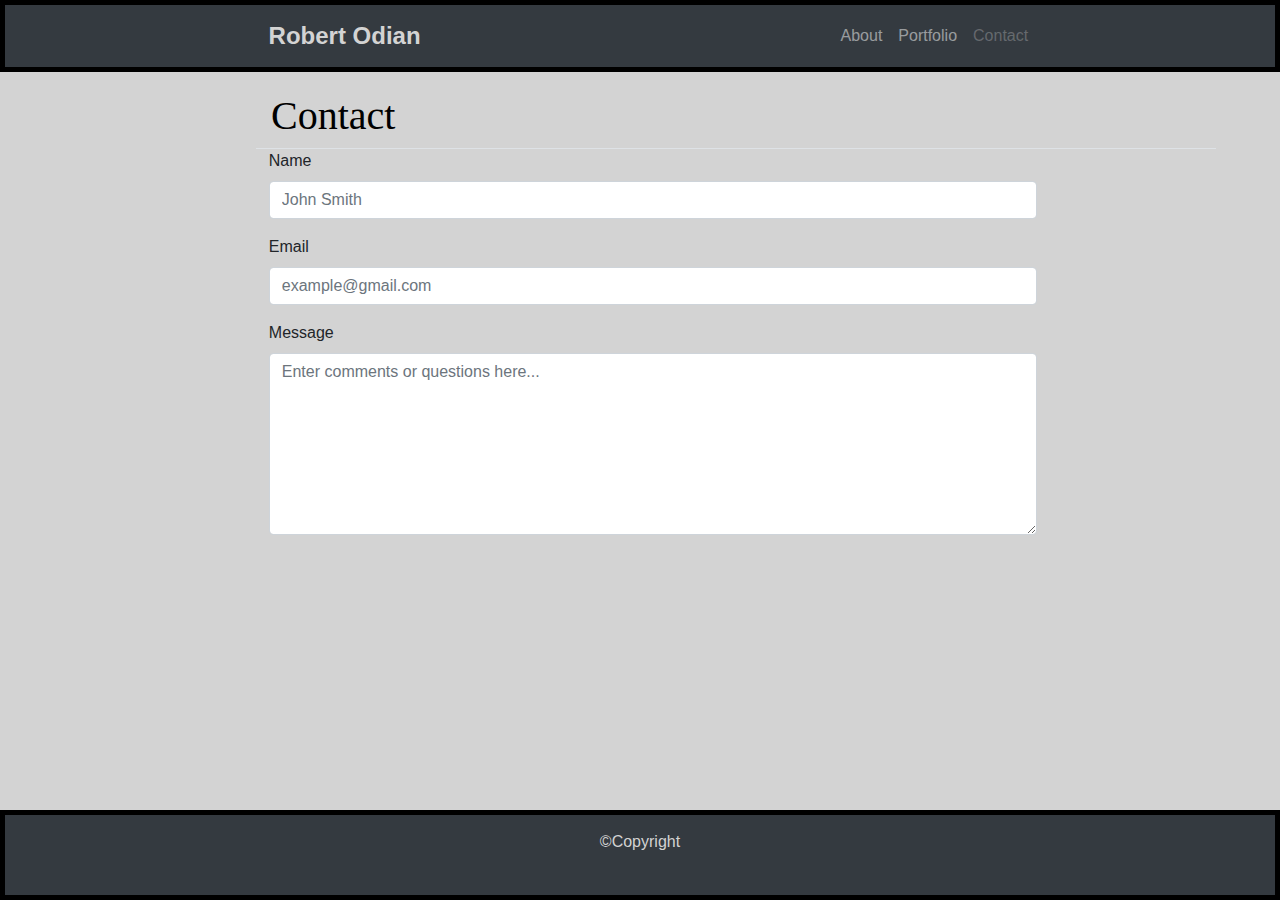
==== contact.html @ d87d6695 "updated portfolio" ====
<!DOCTYPE html>
<html lang="en">
<head>
    <meta charset="UTF-8">
    <meta name="viewport" content="width=device-width, initial-scale=1.0">
    <meta http-equiv="X-UA-Compatible" content="ie=edge">
    <title>Robert Odian Contact</title>
    <link rel="stylesheet" href="https://stackpath.bootstrapcdn.com/bootstrap/4.3.1/css/bootstrap.min.css" integrity="sha384-ggOyR0iXCbMQv3Xipma34MD+dH/1fQ784/j6cY/iJTQUOhcWr7x9JvoRxT2MZw1T" crossorigin="anonymous">
    <link href="assets/css/bsstyle.css" rel="stylesheet" type="text/css">
</head>

<nav class="navbar navbar-fixed-top navbar-expand-lg navbar-dark bg-dark">
    <a class="navbar-brand" id = "navbar-name" href="#">Robert Odian</a>
    <button class="navbar-toggler" type="button" data-toggle="collapse" data-target="#navbarNav" aria-controls="navbarNav" aria-expanded="false" aria-label="Toggle navigation">
      <span class="navbar-toggler-icon"></span>
    </button>
    <div class="collapse navbar-collapse" id="navbarNav">
      <ul class="navbar-nav ml-auto">
        <li class="nav-item">
          <a class="nav-link" href="index.html">About</a>
        </li>
        <li class="nav-item">
          <a class="nav-link" href="portfolio.html">Portfolio</a>
        </li>
        <li class="nav-item">
          <a class="nav-link disabled" href="#">Contact</a>
        </li>
      </ul>
    </div>
  </nav>


<body>
    <div class="container">
      <div class="row border-bottom">
         <div class="col-md-3"><h1>Contact<h1>
         </div>
      </div>
    </div>

  <form class="contact">
    <div class="form-group">
      <label for="exampleFormControlInput1">Name</label>
      <input type="email" class="form-control" id="exampleFormControlInput1" placeholder="John Smith">
    </div>
    <div class="form-group">
      <label for="exampleFormControlInput1">Email</label>
      <input type="email" class="form-control" id="exampleFormControlInput1" placeholder="example@gmail.com">
    </div>
    <div class="form-group">
      <label for="exampleFormControlTextarea1">Message</label>
      <textarea class="form-control" id="exampleFormControlTextarea1" placeholder= "Enter comments or questions here..." rows="7"></textarea>
    </div>
  </form>
  
     
      

<footer class="footer">
    <div class="copy">©Copyright</div>
</footer>   
  
<script src="https://code.jquery.com/jquery-3.3.1.slim.min.js" integrity="sha384-q8i/X+965DzO0rT7abK41JStQIAqVgRVzpbzo5smXKp4YfRvH+8abtTE1Pi6jizo" crossorigin="anonymous"></script>
<script src="https://cdnjs.cloudflare.com/ajax/libs/popper.js/1.14.7/umd/popper.min.js" integrity="sha384-UO2eT0CpHqdSJQ6hJty5KVphtPhzWj9WO1clHTMGa3JDZwrnQq4sF86dIHNDz0W1" crossorigin="anonymous"></script>
<script src="https://stackpath.bootstrapcdn.com/bootstrap/4.3.1/js/bootstrap.min.js" integrity="sha384-JjSmVgyd0p3pXB1rRibZUAYoIIy6OrQ6VrjIEaFf/nJGzIxFDsf4x0xIM+B07jRM" crossorigin="anonymous"></script>

<body>
    
</body>
</html>
---- assets/css/bsstyle.css ----
.navbar {
  height: 15%;
  width: 100%;
  background-color: #666666;
  border: 5px solid  black;
}

#navbar-name {
  color:lightgray;
  font-weight: 700;
}

#navbarNav {
  margin-right: 18%;
}

.navbar-brand{
  text-align: center;
  margin-left: 20%;
  font-size: x-large;
}

.imgtext{
    margin-left: 20%;
    line-height: 250%;
    width: 80%;
    height: 20%;
    margin-bottom: 10%;
}

.container{
    font-family: 'Georgia', Times, Times New Roman, serif;
    margin-top: 20px;
    margin-left: 20%;
    color: black;
    width: 960px;
    margin-bottom: 0px;
}

.contact{
  width: 60%;
  margin-left: 21%;
}

  .footer {
    color: lightgray;
    text-align: center;
    background-color: #343A40;
    border: 5px solid black;
    padding: 0px;
    height: 10%;
    width: 100%;
    margin-top: 536px; 
    position: fixed;
    bottom: 0;
  }

.copy {
    margin-top: 15px;
}
  
.img-thumbnail {
  height: 175px;
  width: 175px;
  float: left;
  border: none;
  padding-right: 20px;
  background-color: lightgray;
}

.img-fluid{
  height: 25%;
  width: 25%;
  padding: 3px;
  margin-left: 20%;
  margin-bottom: 10%;
}

body {
  background-color: lightgray;
}
.container3{
  position: relative;
  float: left;
}

.container3 h2 {
  position: absolute;
  font-size: 150%;
  line-height: 80px;
  height: 80px;
  width: 98%;
  height: 80px;
  bottom: 60px;
  margin-left: 21%;
}

.container3 img {
  height:400px;
  width: 400px;
}

.section {
  width: 70%;
  margin-left: 15%; 
  float: left;
  padding-bottom: 75px;
  margin-right: 25%;
}

.link {
  background-color: #4aaaa5;
  color: #ffffff;
  width: 125px;
  text-align: center;
  font-size: small;
  position: relative;
}

.col-sm-6 {
  width: 50%;
  border: none;
  float: left;
  /* padding-bottom: 5%; */
}

.card {
  border: none;
  display: inline;
  
}

.btn {
  background-color: black;
  border: none;
  color: lightgray;
  
}

.btn:hover {
  background-color: #343A40;
  /* border-style: solid;
  border-width: 5px;
  border-color: black; */
  overflow: hidden;
}

.card-img-top {
    width:100%;
    height: 100%;
  }
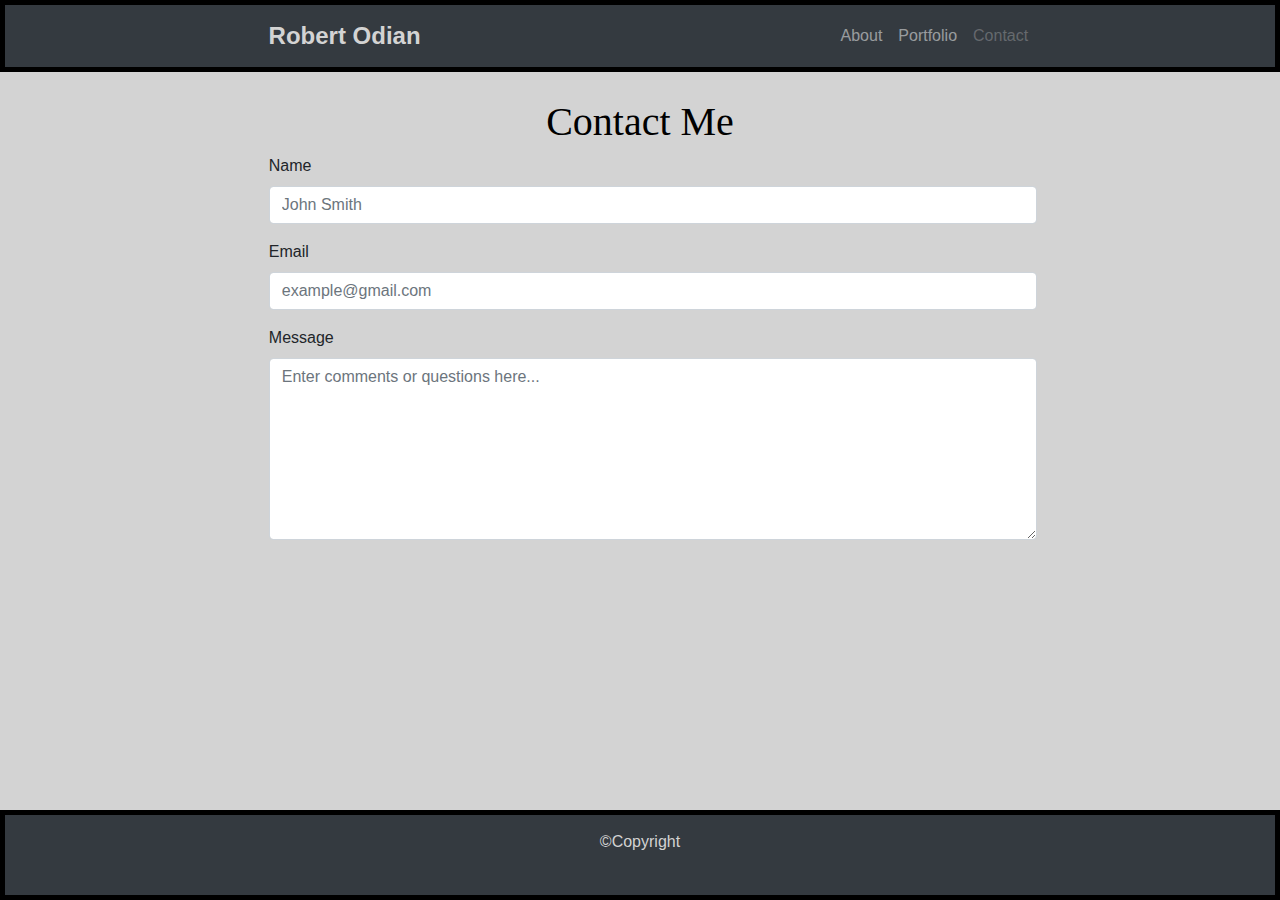
==== commit 37f17653: "tweaked media queries and headers/footers" ====
--- a/contact.html
+++ b/contact.html
@@ -31,11 +31,11 @@
 
 
 <body>
-    <div class="container">
-      <div class="row border-bottom">
-         <div class="col-md-3"><h1>Contact<h1>
+    <div>
+      <!-- <div class="row border-bottom"> -->
+         <div class="container"><h1>Contact Me<h1>
          </div>
-      </div>
+      <!-- </div> -->
     </div>
 
   <form class="contact">
--- a/assets/css/bsstyle.css
+++ b/assets/css/bsstyle.css
@@ -30,10 +30,10 @@
 
 .container{
     font-family: 'Georgia', Times, Times New Roman, serif;
-    margin-top: 20px;
-    margin-left: 20%;
+    margin-top: 2%;
+    text-align: center;
     color: black;
-    width: 960px;
+    width: 100%;
     margin-bottom: 0px;
 }
 
@@ -149,3 +149,56 @@
     width:100%;
     height: 100%;
   }
+
+  @media only screen and (min-width: 320px) {
+    .card-container {
+        width: 75%;
+    }
+    body {
+        width: 100%;
+        height: 100%;
+        object-fit: cover;
+    }
+}
+
+@media only screen and (min-width: 600px) {
+  .card-container {
+      width: 65%;
+  }
+  body {
+      width: 100%;
+      height: 100%;
+      object-fit: cover;
+     
+  }
+}
+
+@media only screen and (min-width: 768px) {
+  .card-container {
+      width: 55%;
+  }
+  body {
+      width: 100%;
+      height: 100%;
+  }
+}
+
+@media only screen and (min-width: 992px) {
+   .card-container {
+       width: 45%;
+   }
+   body {
+       width: 100%;
+       height: 100%;
+   }
+}
+
+@media only screen and (min-width: 1200px) {
+ .card-container {
+     width: 35%;
+ }
+ body {
+     width: 100%;
+     height: 100%;
+ }
+}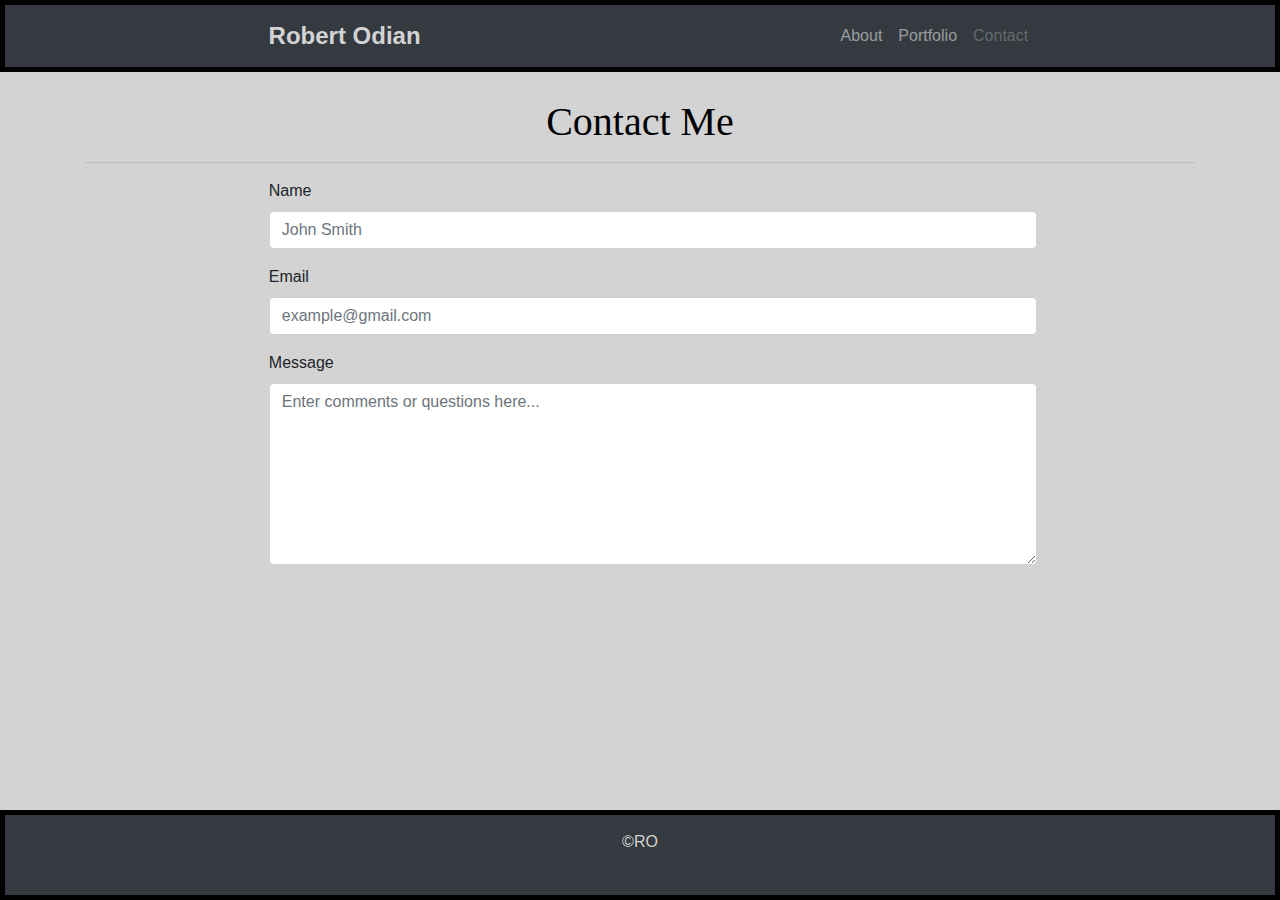
==== commit db1a67fd: "done" ====
--- a/contact.html
+++ b/contact.html
@@ -33,7 +33,7 @@
 <body>
     <div>
       <!-- <div class="row border-bottom"> -->
-         <div class="container"><h1>Contact Me<h1>
+         <div class="container"><h1>Contact Me<h1><hr>
          </div>
       <!-- </div> -->
     </div>
@@ -57,7 +57,7 @@
       
 
 <footer class="footer">
-    <div class="copy">©Copyright</div>
+    <div class="copy">©RO</div>
 </footer>   
   
 <script src="https://code.jquery.com/jquery-3.3.1.slim.min.js" integrity="sha384-q8i/X+965DzO0rT7abK41JStQIAqVgRVzpbzo5smXKp4YfRvH+8abtTE1Pi6jizo" crossorigin="anonymous"></script>
--- a/assets/css/bsstyle.css
+++ b/assets/css/bsstyle.css
@@ -24,7 +24,7 @@
     margin-left: 20%;
     line-height: 250%;
     width: 80%;
-    height: 20%;
+    /* height: 20%; */
     margin-bottom: 10%;
 }
 
@@ -108,15 +108,6 @@
   margin-right: 25%;
 }
 
-.link {
-  background-color: #4aaaa5;
-  color: #ffffff;
-  width: 125px;
-  text-align: center;
-  font-size: small;
-  position: relative;
-}
-
 .col-sm-6 {
   width: 50%;
   border: none;
@@ -150,55 +141,31 @@
     height: 100%;
   }
 
-  @media only screen and (min-width: 320px) {
-    .card-container {
-        width: 75%;
+  @media only screen 
+  and (min-device-width : 375px) 
+  and (max-device-width : 667px) {
+    .col-sm-6 {
+      width: 100%;
+      }
     }
-    body {
-        width: 100%;
-        height: 100%;
-        object-fit: cover;
-    }
-}
+  
 
-@media only screen and (min-width: 600px) {
-  .card-container {
+@media only screen 
+and (min-device-width : 667px) 
+and (max-device-width : 992px)  {
+  .col-sm-6 {
       width: 65%;
-  }
-  body {
-      width: 100%;
-      height: 100%;
-      object-fit: cover;
-     
-  }
-}
-
-@media only screen and (min-width: 768px) {
-  .card-container {
-      width: 55%;
-  }
-  body {
-      width: 100%;
-      height: 100%;
   }
 }
 
 @media only screen and (min-width: 992px) {
-   .card-container {
+   .card {
        width: 45%;
-   }
-   body {
-       width: 100%;
-       height: 100%;
    }
 }
 
 @media only screen and (min-width: 1200px) {
- .card-container {
+ .card {
      width: 35%;
  }
- body {
-     width: 100%;
-     height: 100%;
- }
 }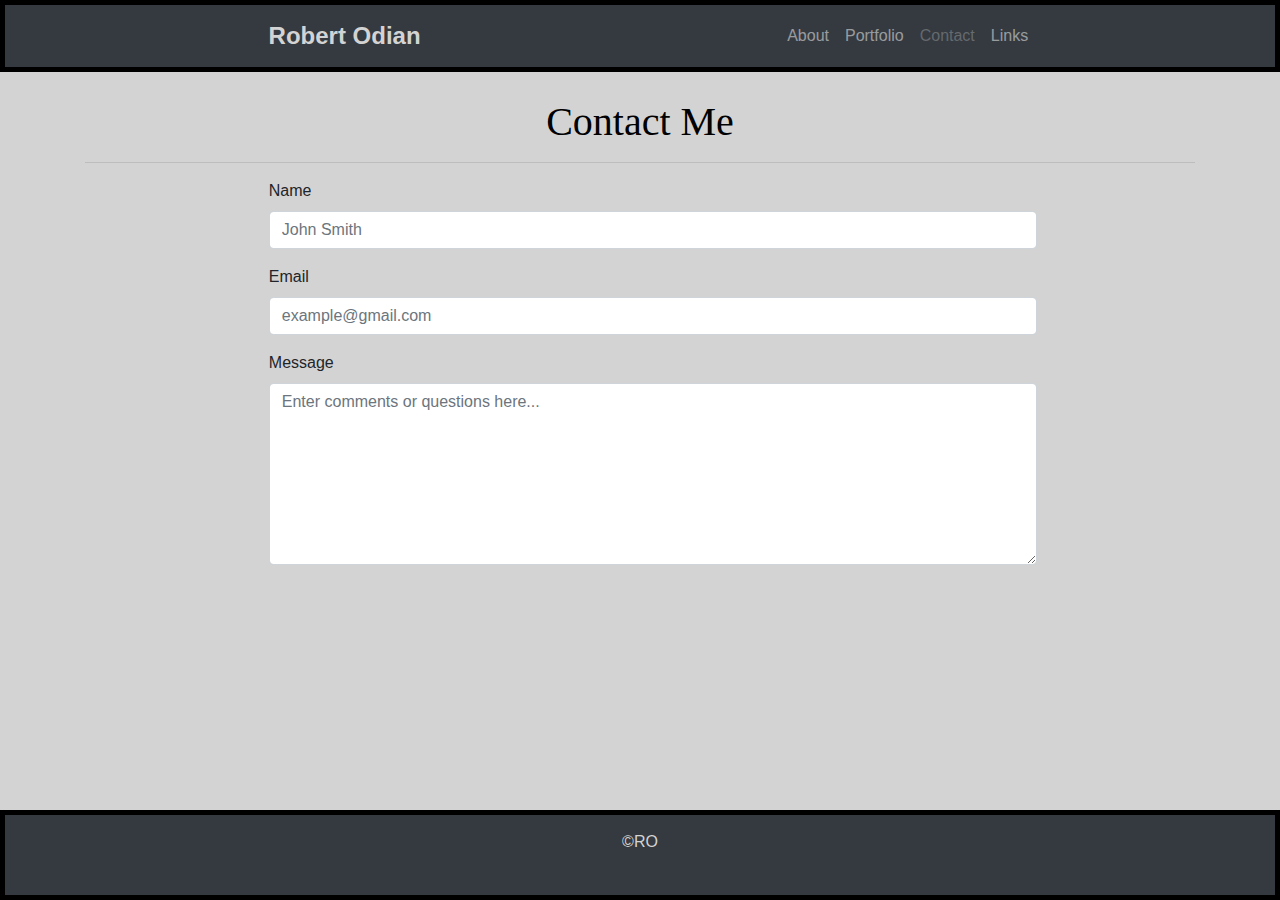
==== commit 87e4d633: "added a links page" ====
--- a/contact.html
+++ b/contact.html
@@ -24,6 +24,9 @@
         </li>
         <li class="nav-item">
           <a class="nav-link disabled" href="#">Contact</a>
+        </li>
+        <li class="nav-item">
+          <a class="nav-link" href="links.html">Links</a>
         </li>
       </ul>
     </div>
